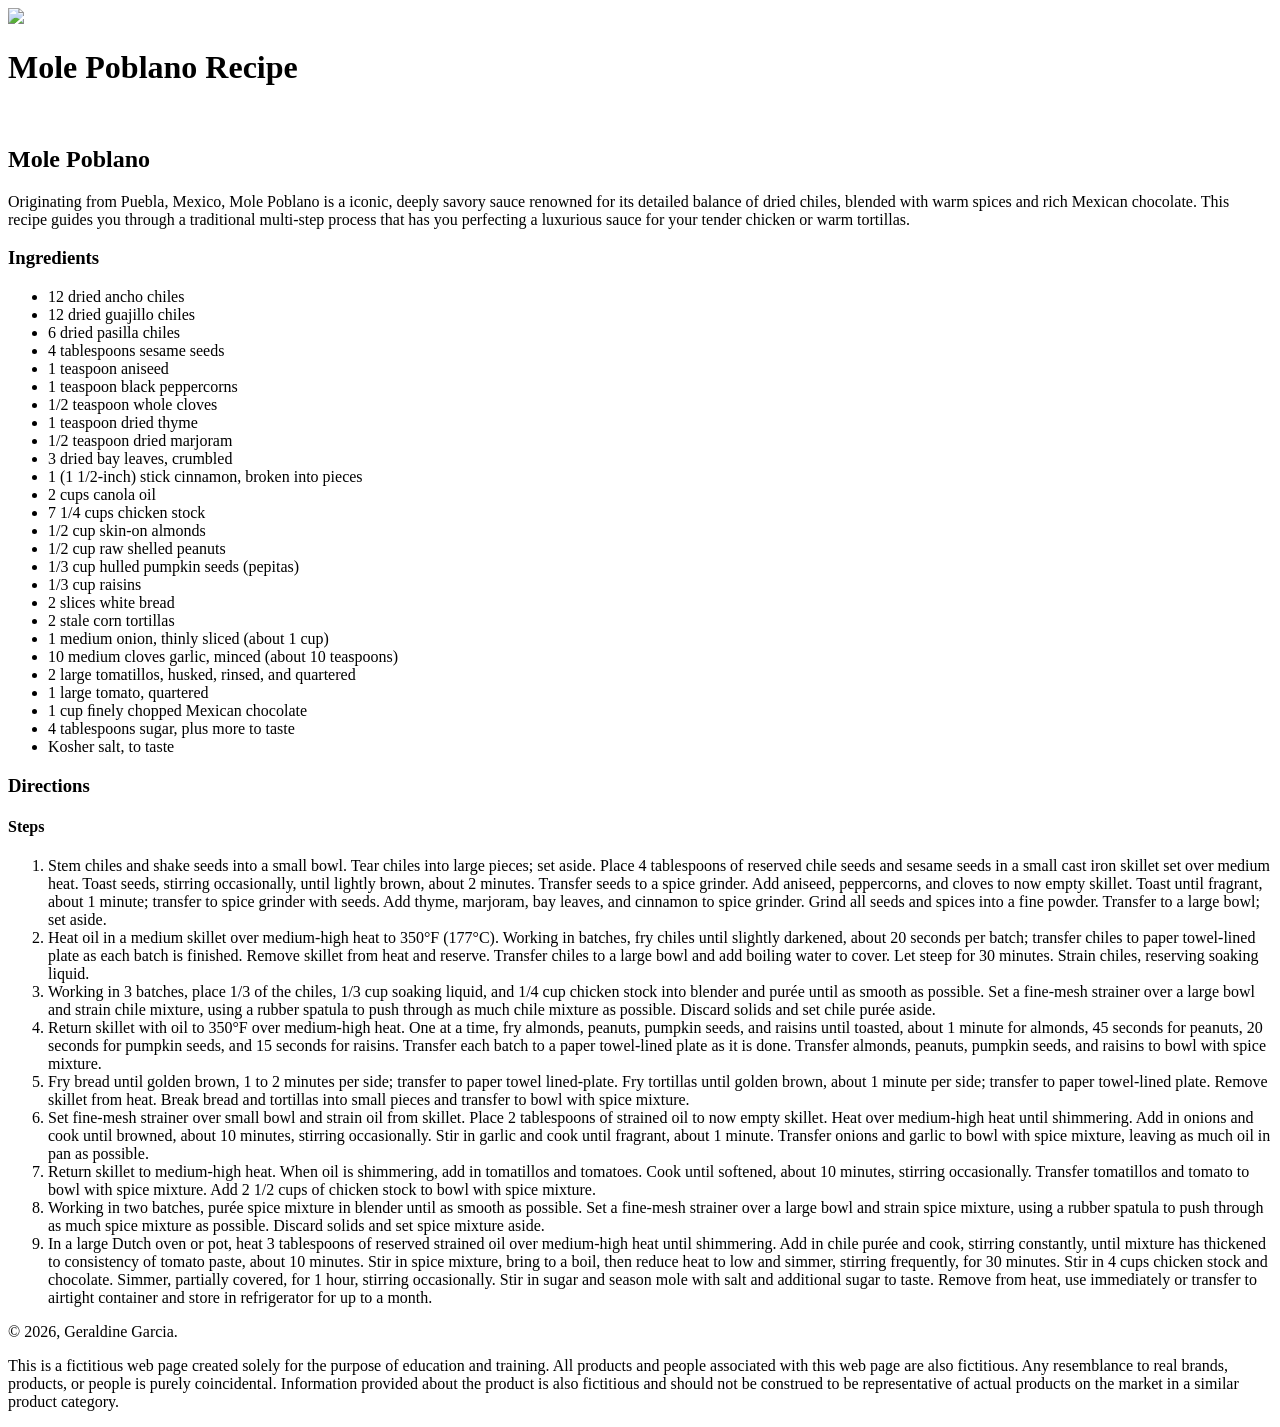
==== gra1750p2GeraldineGarcia2026/index.html @ 3e5c2159 "Add files via upload" ====
<!doctype html>
<html>
<head>
<meta charset="UTF-8">
<title>Mole Poblano | Geraldine Garcia, 2026</title>
</head>

<body>
	<wrapper>
	<header>
		<img src="https://www.seriouseats.com/thmb/TOQrlZhSHX6NwXXOT7vAIY7pMLY=/1500x0/filters:no_upscale():max_bytes(150000):strip_icc()/__opt__aboutcom__coeus__resources__content_migration__serious_eats__seriouseats.com__recipes__images__2012__10__20121024-227412-mole-poblano-8aa343f2cb384508834ed888a4b65df2.jpg" class="logo" />
		<h1>Mole Poblano Recipe</h1>
	</header>
		
		<main>
			<img srs="" class="banner" />
			<h2>Mole Poblano</h2>
			<p>Originating from Puebla, Mexico, Mole Poblano is a  iconic, deeply savory sauce renowned for its detailed balance of dried chiles, blended with warm spices and rich Mexican chocolate. This recipe guides you through a traditional multi-step process that has you perfecting a luxurious sauce for your tender chicken or warm tortillas.</p>
			<section>
			<h3>Ingredients</h3>
				<ul>
					<li>12 dried ancho chiles</li>
					<li>12 dried guajillo chiles</li>
					<li>6 dried pasilla chiles</li>
					<li>4 tablespoons sesame seeds</li>
					<li>1 teaspoon aniseed</li>
					<li>1 teaspoon black peppercorns</li>
					<li>1/2 teaspoon whole cloves</li>
					<li>1 teaspoon dried thyme</li>
					<li>1/2 teaspoon dried marjoram</li>
					<li>3 dried bay leaves, crumbled</li>
					<li>1 (1 1/2-inch) stick cinnamon, broken into pieces

</li>
					<li>2 cups canola oil</li>
					<li>7 1/4 cups chicken stock</li>
					<li>1/2 cup skin-on almonds</li>
					<li>1/2 cup raw shelled peanuts</li>
					<li>1/3 cup hulled pumpkin seeds (pepitas)</li>
					<li>1/3 cup raisins</li>
					<li>2 slices white bread</li>
					<li>2 stale corn tortillas</li>
					<li>1 medium onion, thinly sliced (about 1 cup)</li>
					<li>10 medium cloves garlic, minced (about 10 teaspoons)</li>
					<li>2 large tomatillos, husked, rinsed, and quartered

</li>
					<li>1 large tomato, quartered</li>
					<li>1 cup ﬁnely chopped Mexican chocolate</li>
					<li>4 tablespoons sugar, plus more to taste</li>
					<li>Kosher salt, to taste</li>
				</ul>
		     </section>
			 <section>
			 <h3>Directions</h3>
				 <h4>Steps</h4>
			     <ol>
					 <li>Stem chiles and shake seeds into a small bowl. Tear chiles into large pieces; set aside. Place 4 tablespoons of reserved chile seeds and sesame seeds in a small cast iron skillet set over medium heat. Toast seeds, stirring occasionally, until lightly brown, about 2 minutes. Transfer seeds to a spice grinder. Add aniseed, peppercorns, and cloves to now empty skillet. Toast until fragrant, about 1 minute; transfer to spice grinder with seeds. Add thyme, marjoram, bay leaves, and cinnamon to spice grinder. Grind all seeds and spices into a fine powder. Transfer to a large bowl; set aside.</li>
					 
					 <li>Heat oil in a medium skillet over medium-high heat to 350°F (177°C). Working in batches, fry chiles until slightly darkened, about 20 seconds per batch; transfer chiles to paper towel-lined plate as each batch is finished. Remove skillet from heat and reserve. Transfer chiles to a large bowl and add boiling water to cover. Let steep for 30 minutes. Strain chiles, reserving soaking liquid.</li>
					<li>Working in 3 batches, place 1/3 of the chiles, 1/3 cup soaking liquid, and 1/4 cup chicken stock into blender and purée until as smooth as possible. Set a fine-mesh strainer over a large bowl and strain chile mixture, using a rubber spatula to push through as much chile mixture as possible. Discard solids and set chile purée aside.</li>
					<li>Return skillet with oil to 350°F over medium-high heat. One at a time, fry almonds, peanuts, pumpkin seeds, and raisins until toasted, about 1 minute for almonds, 45 seconds for peanuts, 20 seconds for pumpkin seeds, and 15 seconds for raisins. Transfer each batch to a paper towel-lined plate as it is done. Transfer almonds, peanuts, pumpkin seeds, and raisins to bowl with spice mixture.</li>
					 <li>Fry bread until golden brown, 1 to 2 minutes per side; transfer to paper towel lined-plate. Fry tortillas until golden brown, about 1 minute per side; transfer to paper towel-lined plate. Remove skillet from heat. Break bread and tortillas into small pieces and transfer to bowl with spice mixture.</li>
					 <li>Set fine-mesh strainer over small bowl and strain oil from skillet. Place 2 tablespoons of strained oil to now empty skillet. Heat over medium-high heat until shimmering. Add in onions and cook until browned, about 10 minutes, stirring occasionally. Stir in garlic and cook until fragrant, about 1 minute. Transfer onions and garlic to bowl with spice mixture, leaving as much oil in pan as possible.

</li>
					 <li>Return skillet to medium-high heat. When oil is shimmering, add in tomatillos and tomatoes. Cook until softened, about 10 minutes, stirring occasionally. Transfer tomatillos and tomato to bowl with spice mixture. Add 2 1/2 cups of chicken stock to bowl with spice mixture.</li>
					 <li>Working in two batches, purée spice mixture in blender until as smooth as possible. Set a fine-mesh strainer over a large bowl and strain spice mixture, using a rubber spatula to push through as much spice mixture as possible. Discard solids and set spice mixture aside.</li>
					 <li>In a large Dutch oven or pot, heat 3 tablespoons of reserved strained oil over medium-high heat until shimmering. Add in chile purée and cook, stirring constantly, until mixture has thickened to consistency of tomato paste, about 10 minutes. Stir in spice mixture, bring to a boil, then reduce heat to low and simmer, stirring frequently, for 30 minutes. Stir in 4 cups chicken stock and chocolate. Simmer, partially covered, for 1 hour, stirring occasionally. Stir in sugar and season mole with salt and additional sugar to taste. Remove from heat, use immediately or transfer to airtight container and store in refrigerator for up to a month.</li>
					 
				
					 
				 </ol>
			  </section>
		</main>
		
		<footer>
			<p>© 2026, Geraldine Garcia.</p>
<p>This is a fictitious web page created solely for the purpose of education and training. All products and people associated with this web page are also fictitious. Any resemblance to real brands, products, or people is purely coincidental. Information provided about the product is also fictitious and should not be construed to be representative of actual products on the market in a similar product category.</p>
		</footer>
	</wrapper>
</body>
</html>
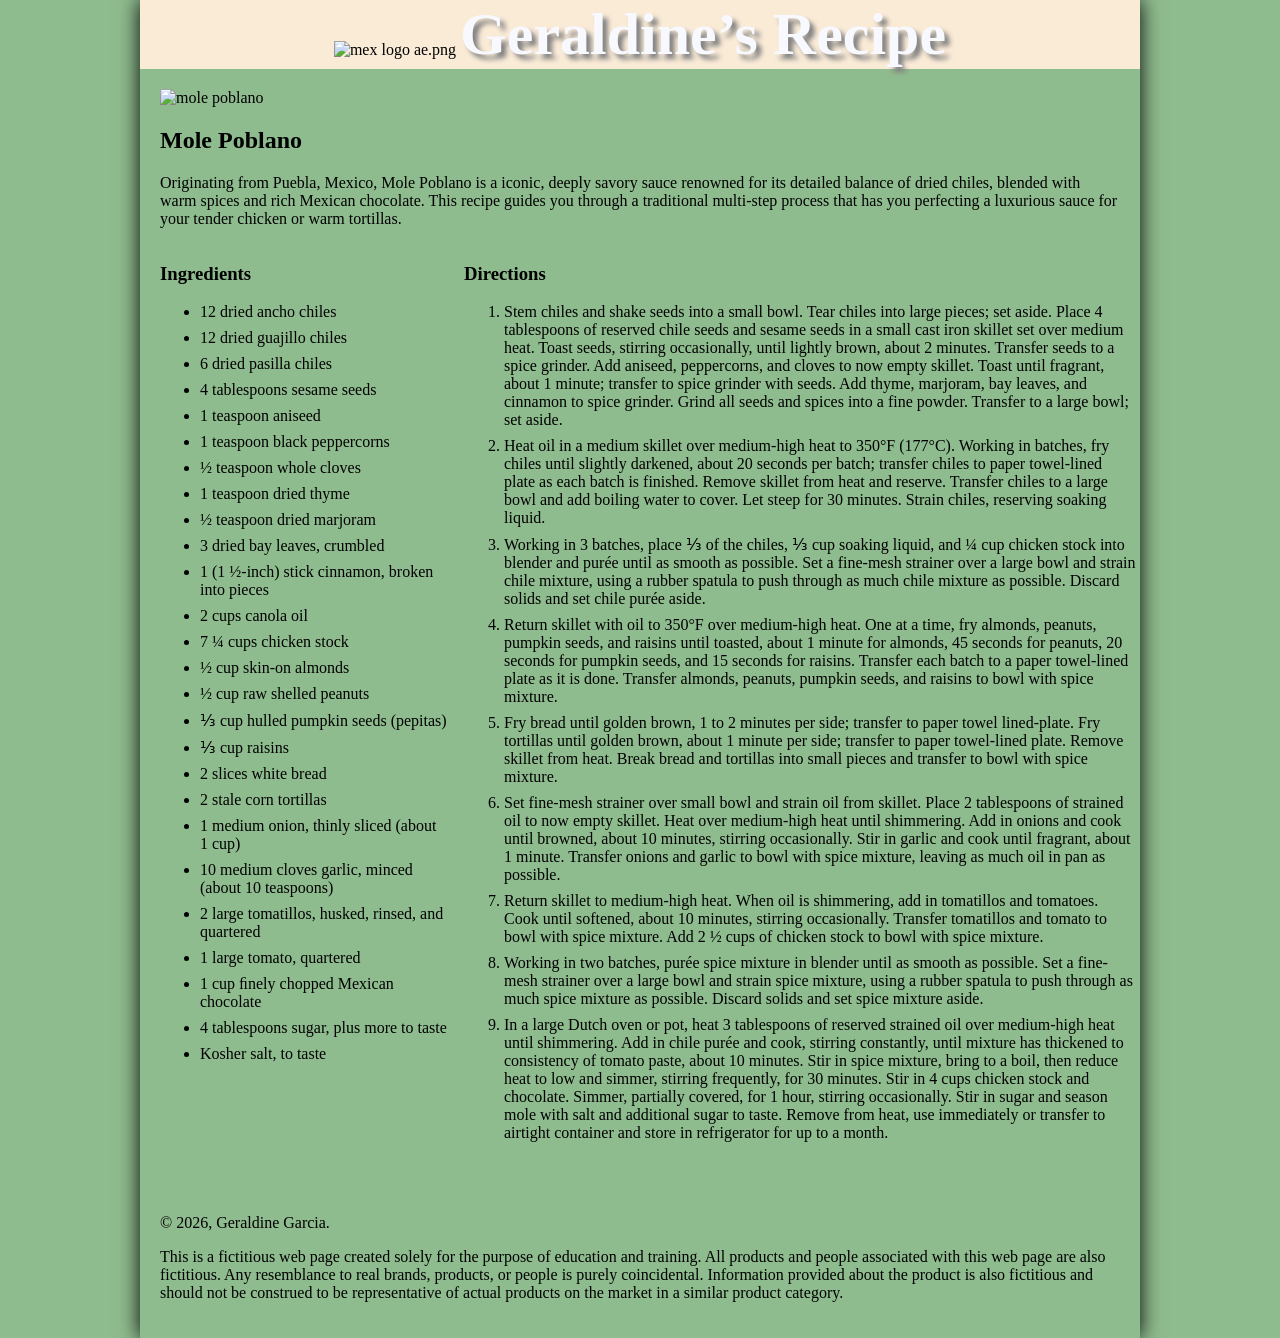
==== commit e909daa7: "Add files via upload" ====
--- a/gra1750p2GeraldineGarcia2026/index.html
+++ b/gra1750p2GeraldineGarcia2026/index.html
@@ -3,81 +3,110 @@
 <head>
 <meta charset="UTF-8">
 <title>Mole Poblano | Geraldine Garcia, 2026</title>
+<style>
+	
+body {
+    margin: 0;
+	background-color:darkseagreen; 
+}
+wrapper {
+    width: 1000px;
+    display: block;
+    margin: auto;
+	box-shadow: 0 0 20px black; 
+	
+}
+h1 {
+    display: inline;
+	color: ghostwhite;
+	text-shadow: 5px 5px 5px grey;
+	font-size: 60px;
+}
+.logo {
+    vertical-align: middle;
+    width: 150px;
+}
+header {
+    text-align: center;
+    background-color: antiquewhite;
+}
+.banner {
+    width: 100%; 
+}
+.container {
+	display: grid;
+	grid-template-columns: 30% 70%;
+	gap: 16px;
+	}
+	li{
+		margin-bottom: 8px;
+	}
+	main,footer{
+		padding: 20px
+	}
+</style>
 </head>
 
 <body>
-	<wrapper>
-	<header>
-		<img src="https://www.seriouseats.com/thmb/TOQrlZhSHX6NwXXOT7vAIY7pMLY=/1500x0/filters:no_upscale():max_bytes(150000):strip_icc()/__opt__aboutcom__coeus__resources__content_migration__serious_eats__seriouseats.com__recipes__images__2012__10__20121024-227412-mole-poblano-8aa343f2cb384508834ed888a4b65df2.jpg" class="logo" />
-		<h1>Mole Poblano Recipe</h1>
-	</header>
-		
-		<main>
-			<img srs="" class="banner" />
-			<h2>Mole Poblano</h2>
-			<p>Originating from Puebla, Mexico, Mole Poblano is a  iconic, deeply savory sauce renowned for its detailed balance of dried chiles, blended with warm spices and rich Mexican chocolate. This recipe guides you through a traditional multi-step process that has you perfecting a luxurious sauce for your tender chicken or warm tortillas.</p>
-			<section>
-			<h3>Ingredients</h3>
-				<ul>
-					<li>12 dried ancho chiles</li>
-					<li>12 dried guajillo chiles</li>
-					<li>6 dried pasilla chiles</li>
-					<li>4 tablespoons sesame seeds</li>
-					<li>1 teaspoon aniseed</li>
-					<li>1 teaspoon black peppercorns</li>
-					<li>1/2 teaspoon whole cloves</li>
-					<li>1 teaspoon dried thyme</li>
-					<li>1/2 teaspoon dried marjoram</li>
-					<li>3 dried bay leaves, crumbled</li>
-					<li>1 (1 1/2-inch) stick cinnamon, broken into pieces
-
-</li>
-					<li>2 cups canola oil</li>
-					<li>7 1/4 cups chicken stock</li>
-					<li>1/2 cup skin-on almonds</li>
-					<li>1/2 cup raw shelled peanuts</li>
-					<li>1/3 cup hulled pumpkin seeds (pepitas)</li>
-					<li>1/3 cup raisins</li>
-					<li>2 slices white bread</li>
-					<li>2 stale corn tortillas</li>
-					<li>1 medium onion, thinly sliced (about 1 cup)</li>
-					<li>10 medium cloves garlic, minced (about 10 teaspoons)</li>
-					<li>2 large tomatillos, husked, rinsed, and quartered
-
-</li>
-					<li>1 large tomato, quartered</li>
-					<li>1 cup ﬁnely chopped Mexican chocolate</li>
-					<li>4 tablespoons sugar, plus more to taste</li>
-					<li>Kosher salt, to taste</li>
-				</ul>
-		     </section>
-			 <section>
-			 <h3>Directions</h3>
-				 <h4>Steps</h4>
-			     <ol>
-					 <li>Stem chiles and shake seeds into a small bowl. Tear chiles into large pieces; set aside. Place 4 tablespoons of reserved chile seeds and sesame seeds in a small cast iron skillet set over medium heat. Toast seeds, stirring occasionally, until lightly brown, about 2 minutes. Transfer seeds to a spice grinder. Add aniseed, peppercorns, and cloves to now empty skillet. Toast until fragrant, about 1 minute; transfer to spice grinder with seeds. Add thyme, marjoram, bay leaves, and cinnamon to spice grinder. Grind all seeds and spices into a fine powder. Transfer to a large bowl; set aside.</li>
-					 
-					 <li>Heat oil in a medium skillet over medium-high heat to 350°F (177°C). Working in batches, fry chiles until slightly darkened, about 20 seconds per batch; transfer chiles to paper towel-lined plate as each batch is finished. Remove skillet from heat and reserve. Transfer chiles to a large bowl and add boiling water to cover. Let steep for 30 minutes. Strain chiles, reserving soaking liquid.</li>
-					<li>Working in 3 batches, place 1/3 of the chiles, 1/3 cup soaking liquid, and 1/4 cup chicken stock into blender and purée until as smooth as possible. Set a fine-mesh strainer over a large bowl and strain chile mixture, using a rubber spatula to push through as much chile mixture as possible. Discard solids and set chile purée aside.</li>
-					<li>Return skillet with oil to 350°F over medium-high heat. One at a time, fry almonds, peanuts, pumpkin seeds, and raisins until toasted, about 1 minute for almonds, 45 seconds for peanuts, 20 seconds for pumpkin seeds, and 15 seconds for raisins. Transfer each batch to a paper towel-lined plate as it is done. Transfer almonds, peanuts, pumpkin seeds, and raisins to bowl with spice mixture.</li>
-					 <li>Fry bread until golden brown, 1 to 2 minutes per side; transfer to paper towel lined-plate. Fry tortillas until golden brown, about 1 minute per side; transfer to paper towel-lined plate. Remove skillet from heat. Break bread and tortillas into small pieces and transfer to bowl with spice mixture.</li>
-					 <li>Set fine-mesh strainer over small bowl and strain oil from skillet. Place 2 tablespoons of strained oil to now empty skillet. Heat over medium-high heat until shimmering. Add in onions and cook until browned, about 10 minutes, stirring occasionally. Stir in garlic and cook until fragrant, about 1 minute. Transfer onions and garlic to bowl with spice mixture, leaving as much oil in pan as possible.
-
-</li>
-					 <li>Return skillet to medium-high heat. When oil is shimmering, add in tomatillos and tomatoes. Cook until softened, about 10 minutes, stirring occasionally. Transfer tomatillos and tomato to bowl with spice mixture. Add 2 1/2 cups of chicken stock to bowl with spice mixture.</li>
-					 <li>Working in two batches, purée spice mixture in blender until as smooth as possible. Set a fine-mesh strainer over a large bowl and strain spice mixture, using a rubber spatula to push through as much spice mixture as possible. Discard solids and set spice mixture aside.</li>
-					 <li>In a large Dutch oven or pot, heat 3 tablespoons of reserved strained oil over medium-high heat until shimmering. Add in chile purée and cook, stirring constantly, until mixture has thickened to consistency of tomato paste, about 10 minutes. Stir in spice mixture, bring to a boil, then reduce heat to low and simmer, stirring frequently, for 30 minutes. Stir in 4 cups chicken stock and chocolate. Simmer, partially covered, for 1 hour, stirring occasionally. Stir in sugar and season mole with salt and additional sugar to taste. Remove from heat, use immediately or transfer to airtight container and store in refrigerator for up to a month.</li>
-					 
-				
-					 
-				 </ol>
-			  </section>
-		</main>
-		
-		<footer>
-			<p>© 2026, Geraldine Garcia.</p>
-<p>This is a fictitious web page created solely for the purpose of education and training. All products and people associated with this web page are also fictitious. Any resemblance to real brands, products, or people is purely coincidental. Information provided about the product is also fictitious and should not be construed to be representative of actual products on the market in a similar product category.</p>
-		</footer>
-	</wrapper>
+<wrapper>
+  <header> <img src="../recipe dw/mexican-restaurant-logo-with-sugar-skull-cutlery_680023-1799 Background Removed.png" alt="mex logo ae.png" class="logo" />
+    <h1>Geraldine&rsquo;s Recipe</h1>
+  </header>
+  <main> <img src="../recipe dw/mole-cover.jpg" alt="mole poblano" class="banner" />
+    <h2>Mole Poblano</h2>
+    <p>Originating from Puebla, Mexico, Mole Poblano is a  iconic, deeply savory sauce renowned for its detailed balance of dried chiles, blended with warm spices and rich Mexican chocolate. This recipe guides you through a traditional multi-step process that has you perfecting a luxurious sauce for your tender chicken or warm tortillas.</p>
+    <div class="container">
+      <section>
+        <h3>Ingredients</h3>
+        <ul>
+          <li>12 dried ancho chiles</li>
+          <li>12 dried guajillo chiles</li>
+          <li>6 dried pasilla chiles</li>
+          <li>4 tablespoons sesame seeds</li>
+          <li>1 teaspoon aniseed</li>
+          <li>1 teaspoon black peppercorns</li>
+          <li>&frac12; teaspoon whole cloves</li>
+          <li>1 teaspoon dried thyme</li>
+          <li>&frac12; teaspoon dried marjoram</li>
+          <li>3 dried bay leaves, crumbled</li>
+          <li>1 (1 &frac12;-inch) stick cinnamon, broken into pieces </li>
+          <li>2 cups canola oil</li>
+          <li>7 &frac14; cups chicken stock</li>
+          <li>&frac12; cup skin-on almonds</li>
+          <li>&frac12; cup raw shelled peanuts</li>
+          <li>&frac13; cup hulled pumpkin seeds (pepitas)</li>
+          <li>&frac13; cup raisins</li>
+          <li>2 slices white bread</li>
+          <li>2 stale corn tortillas</li>
+          <li>1 medium onion, thinly sliced (about 1 cup)</li>
+          <li>10 medium cloves garlic, minced (about 10 teaspoons)</li>
+          <li>2 large tomatillos, husked, rinsed, and quartered </li>
+          <li>1 large tomato, quartered</li>
+          <li>1 cup ﬁnely chopped Mexican chocolate</li>
+          <li>4 tablespoons sugar, plus more to taste</li>
+          <li>Kosher salt, to taste</li>
+        </ul>
+      </section>
+      <section>
+        <h3>Directions</h3>
+        <ol>
+          <li>Stem chiles and shake seeds into a small bowl. Tear chiles into large pieces; set aside. Place 4 tablespoons of reserved chile seeds and sesame seeds in a small cast iron skillet set over medium heat. Toast seeds, stirring occasionally, until lightly brown, about 2 minutes. Transfer seeds to a spice grinder. Add aniseed, peppercorns, and cloves to now empty skillet. Toast until fragrant, about 1 minute; transfer to spice grinder with seeds. Add thyme, marjoram, bay leaves, and cinnamon to spice grinder. Grind all seeds and spices into a fine powder. Transfer to a large bowl; set aside.</li>
+          <li>Heat oil in a medium skillet over medium-high heat to 350&deg;F (177&deg;C). Working in batches, fry chiles until slightly darkened, about 20 seconds per batch; transfer chiles to paper towel-lined plate as each batch is finished. Remove skillet from heat and reserve. Transfer chiles to a large bowl and add boiling water to cover. Let steep for 30 minutes. Strain chiles, reserving soaking liquid.</li>
+          <li>Working in 3 batches, place &frac13; of the chiles, &frac13; cup soaking liquid, and &frac14; cup chicken stock into blender and pur&eacute;e until as smooth as possible. Set a fine-mesh strainer over a large bowl and strain chile mixture, using a rubber spatula to push through as much chile mixture as possible. Discard solids and set chile pur&eacute;e aside.</li>
+          <li>Return skillet with oil to 350&deg;F over medium-high heat. One at a time, fry almonds, peanuts, pumpkin seeds, and raisins until toasted, about 1 minute for almonds, 45 seconds for peanuts, 20 seconds for pumpkin seeds, and 15 seconds for raisins. Transfer each batch to a paper towel-lined plate as it is done. Transfer almonds, peanuts, pumpkin seeds, and raisins to bowl with spice mixture.</li>
+          <li>Fry bread until golden brown, 1 to 2 minutes per side; transfer to paper towel lined-plate. Fry tortillas until golden brown, about 1 minute per side; transfer to paper towel-lined plate. Remove skillet from heat. Break bread and tortillas into small pieces and transfer to bowl with spice mixture.</li>
+          <li>Set fine-mesh strainer over small bowl and strain oil from skillet. Place 2 tablespoons of strained oil to now empty skillet. Heat over medium-high heat until shimmering. Add in onions and cook until browned, about 10 minutes, stirring occasionally. Stir in garlic and cook until fragrant, about 1 minute. Transfer onions and garlic to bowl with spice mixture, leaving as much oil in pan as possible. </li>
+          <li>Return skillet to medium-high heat. When oil is shimmering, add in tomatillos and tomatoes. Cook until softened, about 10 minutes, stirring occasionally. Transfer tomatillos and tomato to bowl with spice mixture. Add 2 &frac12; cups of chicken stock to bowl with spice mixture.</li>
+          <li>Working in two batches, purée spice mixture in blender until as smooth as possible. Set a fine-mesh strainer over a large bowl and strain spice mixture, using a rubber spatula to push through as much spice mixture as possible. Discard solids and set spice mixture aside.</li>
+          <li>In a large Dutch oven or pot, heat 3 tablespoons of reserved strained oil over medium-high heat until shimmering. Add in chile pur&eacute;e and cook, stirring constantly, until mixture has thickened to consistency of tomato paste, about 10 minutes. Stir in spice mixture, bring to a boil, then reduce heat to low and simmer, stirring frequently, for 30 minutes. Stir in 4 cups chicken stock and chocolate. Simmer, partially covered, for 1 hour, stirring occasionally. Stir in sugar and season mole with salt and additional sugar to taste. Remove from heat, use immediately or transfer to airtight container and store in refrigerator for up to a month.</li>
+        </ol>
+      </section>
+    </div>
+  </main>
+  <footer>
+    <p>© 2026, Geraldine Garcia.</p>
+    <p>This is a fictitious web page created solely for the purpose of education and training. All products and people associated with this web page are also fictitious. Any resemblance to real brands, products, or people is purely coincidental. Information provided about the product is also fictitious and should not be construed to be representative of actual products on the market in a similar product category.</p>
+  </footer>
+</wrapper>
 </body>
 </html>
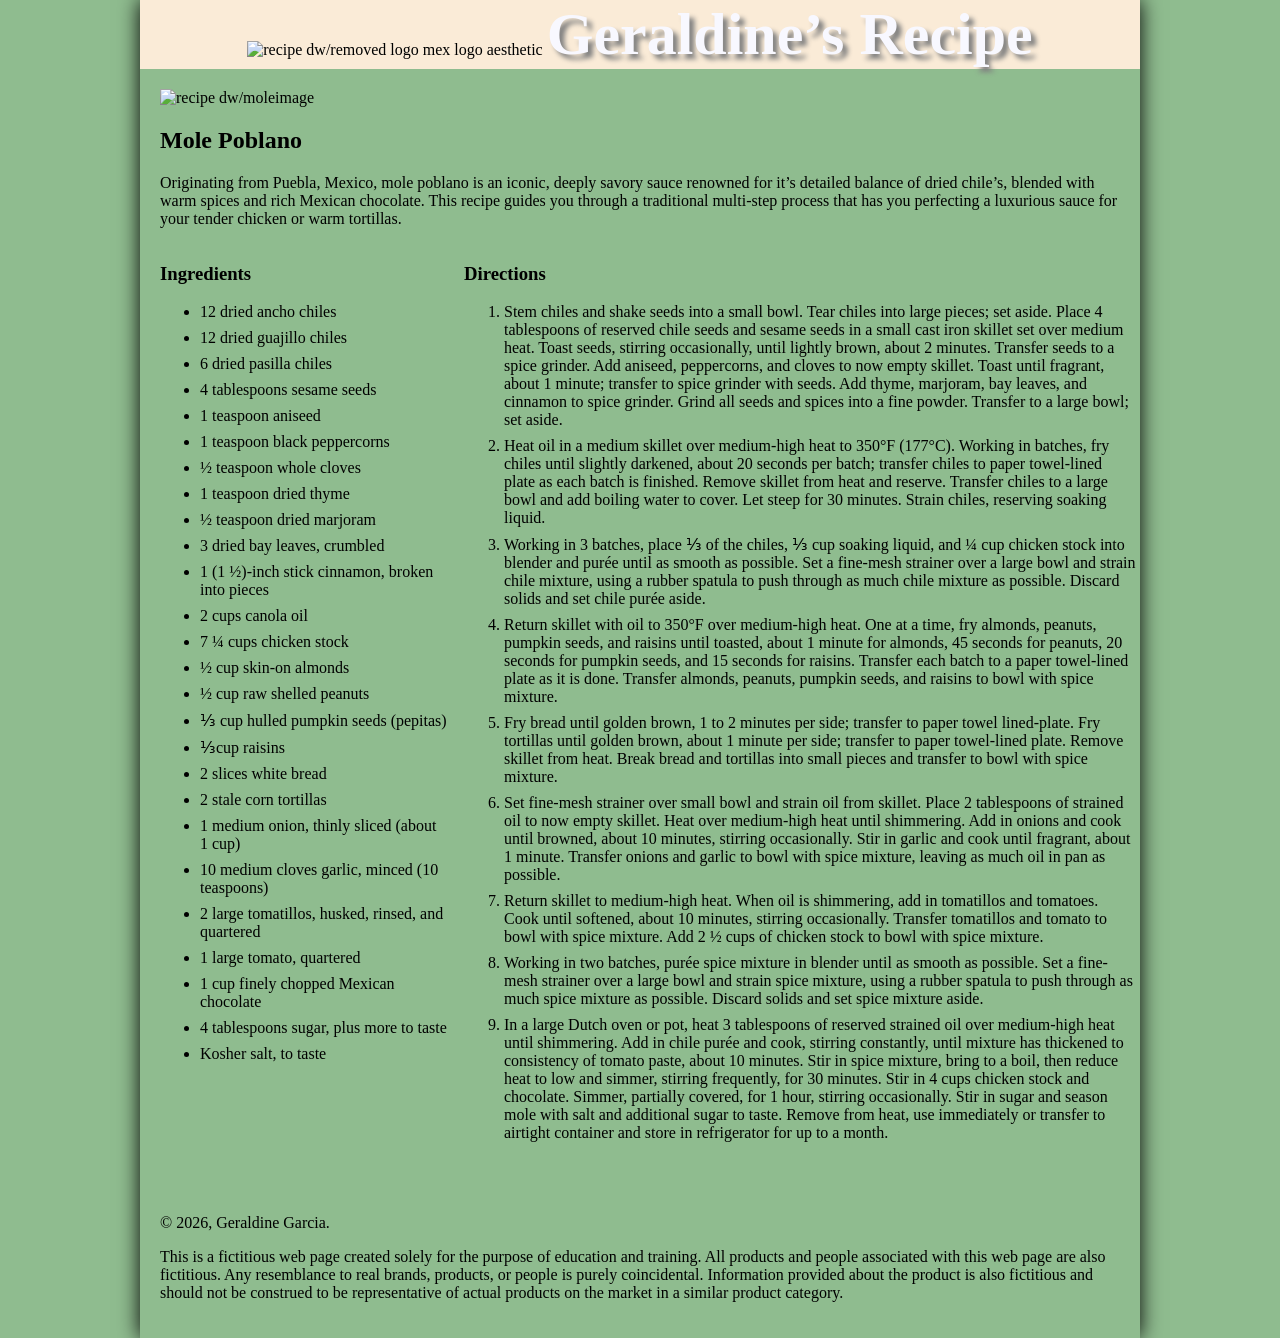
==== commit 517dca99: "Add files via upload" ====
--- a/gra1750p2GeraldineGarcia2026/index.html
+++ b/gra1750p2GeraldineGarcia2026/index.html
@@ -5,108 +5,108 @@
 <title>Mole Poblano | Geraldine Garcia, 2026</title>
 <style>
 	
-body {
-    margin: 0;
-	background-color:darkseagreen; 
-}
-wrapper {
-    width: 1000px;
-    display: block;
-    margin: auto;
-	box-shadow: 0 0 20px black; 
-	
-}
-h1 {
-    display: inline;
-	color: ghostwhite;
-	text-shadow: 5px 5px 5px grey;
-	font-size: 60px;
-}
-.logo {
-    vertical-align: middle;
-    width: 150px;
-}
-header {
-    text-align: center;
-    background-color: antiquewhite;
-}
-.banner {
-    width: 100%; 
-}
-.container {
-	display: grid;
-	grid-template-columns: 30% 70%;
-	gap: 16px;
+	body {
+		margin: 0;
+		background-color: darkseagreen;
+	}
+	wrapper {
+		width: 1000px;
+		display: block;
+		margin: auto;
+		box-shadow: 0 0 20px black;
+		
+	}
+	h1 {
+		display: inline;
+		color: ghostwhite;
+		text-shadow: 5px 5px 5px grey;
+		font-size: 60px;
+	}
+	.logo {
+		vertical-align: middle;
+		width: 150px;
+	}
+	header {
+		text-align: center;
+		background-color: antiquewhite;
+	}
+	.banner {
+		width: 100%;
+	}
+	.container {
+		display: grid;
+		grid-template-columns: 30% 70%;
+		gap: 16px;
 	}
 	li{
 		margin-bottom: 8px;
 	}
-	main,footer{
+	main,footer {
 		padding: 20px
 	}
-</style>
-</head>
-
-<body>
-<wrapper>
-  <header> <img src="../recipe dw/mexican-restaurant-logo-with-sugar-skull-cutlery_680023-1799 Background Removed.png" alt="mex logo ae.png" class="logo" />
-    <h1>Geraldine&rsquo;s Recipe</h1>
-  </header>
-  <main> <img src="../recipe dw/mole-cover.jpg" alt="mole poblano" class="banner" />
-    <h2>Mole Poblano</h2>
-    <p>Originating from Puebla, Mexico, Mole Poblano is a  iconic, deeply savory sauce renowned for its detailed balance of dried chiles, blended with warm spices and rich Mexican chocolate. This recipe guides you through a traditional multi-step process that has you perfecting a luxurious sauce for your tender chicken or warm tortillas.</p>
-    <div class="container">
-      <section>
-        <h3>Ingredients</h3>
-        <ul>
-          <li>12 dried ancho chiles</li>
-          <li>12 dried guajillo chiles</li>
-          <li>6 dried pasilla chiles</li>
-          <li>4 tablespoons sesame seeds</li>
-          <li>1 teaspoon aniseed</li>
-          <li>1 teaspoon black peppercorns</li>
-          <li>&frac12; teaspoon whole cloves</li>
-          <li>1 teaspoon dried thyme</li>
-          <li>&frac12; teaspoon dried marjoram</li>
-          <li>3 dried bay leaves, crumbled</li>
-          <li>1 (1 &frac12;-inch) stick cinnamon, broken into pieces </li>
-          <li>2 cups canola oil</li>
-          <li>7 &frac14; cups chicken stock</li>
-          <li>&frac12; cup skin-on almonds</li>
-          <li>&frac12; cup raw shelled peanuts</li>
-          <li>&frac13; cup hulled pumpkin seeds (pepitas)</li>
-          <li>&frac13; cup raisins</li>
-          <li>2 slices white bread</li>
-          <li>2 stale corn tortillas</li>
-          <li>1 medium onion, thinly sliced (about 1 cup)</li>
-          <li>10 medium cloves garlic, minced (about 10 teaspoons)</li>
-          <li>2 large tomatillos, husked, rinsed, and quartered </li>
-          <li>1 large tomato, quartered</li>
-          <li>1 cup ﬁnely chopped Mexican chocolate</li>
-          <li>4 tablespoons sugar, plus more to taste</li>
-          <li>Kosher salt, to taste</li>
-        </ul>
-      </section>
-      <section>
-        <h3>Directions</h3>
-        <ol>
-          <li>Stem chiles and shake seeds into a small bowl. Tear chiles into large pieces; set aside. Place 4 tablespoons of reserved chile seeds and sesame seeds in a small cast iron skillet set over medium heat. Toast seeds, stirring occasionally, until lightly brown, about 2 minutes. Transfer seeds to a spice grinder. Add aniseed, peppercorns, and cloves to now empty skillet. Toast until fragrant, about 1 minute; transfer to spice grinder with seeds. Add thyme, marjoram, bay leaves, and cinnamon to spice grinder. Grind all seeds and spices into a fine powder. Transfer to a large bowl; set aside.</li>
-          <li>Heat oil in a medium skillet over medium-high heat to 350&deg;F (177&deg;C). Working in batches, fry chiles until slightly darkened, about 20 seconds per batch; transfer chiles to paper towel-lined plate as each batch is finished. Remove skillet from heat and reserve. Transfer chiles to a large bowl and add boiling water to cover. Let steep for 30 minutes. Strain chiles, reserving soaking liquid.</li>
-          <li>Working in 3 batches, place &frac13; of the chiles, &frac13; cup soaking liquid, and &frac14; cup chicken stock into blender and pur&eacute;e until as smooth as possible. Set a fine-mesh strainer over a large bowl and strain chile mixture, using a rubber spatula to push through as much chile mixture as possible. Discard solids and set chile pur&eacute;e aside.</li>
-          <li>Return skillet with oil to 350&deg;F over medium-high heat. One at a time, fry almonds, peanuts, pumpkin seeds, and raisins until toasted, about 1 minute for almonds, 45 seconds for peanuts, 20 seconds for pumpkin seeds, and 15 seconds for raisins. Transfer each batch to a paper towel-lined plate as it is done. Transfer almonds, peanuts, pumpkin seeds, and raisins to bowl with spice mixture.</li>
-          <li>Fry bread until golden brown, 1 to 2 minutes per side; transfer to paper towel lined-plate. Fry tortillas until golden brown, about 1 minute per side; transfer to paper towel-lined plate. Remove skillet from heat. Break bread and tortillas into small pieces and transfer to bowl with spice mixture.</li>
-          <li>Set fine-mesh strainer over small bowl and strain oil from skillet. Place 2 tablespoons of strained oil to now empty skillet. Heat over medium-high heat until shimmering. Add in onions and cook until browned, about 10 minutes, stirring occasionally. Stir in garlic and cook until fragrant, about 1 minute. Transfer onions and garlic to bowl with spice mixture, leaving as much oil in pan as possible. </li>
-          <li>Return skillet to medium-high heat. When oil is shimmering, add in tomatillos and tomatoes. Cook until softened, about 10 minutes, stirring occasionally. Transfer tomatillos and tomato to bowl with spice mixture. Add 2 &frac12; cups of chicken stock to bowl with spice mixture.</li>
-          <li>Working in two batches, purée spice mixture in blender until as smooth as possible. Set a fine-mesh strainer over a large bowl and strain spice mixture, using a rubber spatula to push through as much spice mixture as possible. Discard solids and set spice mixture aside.</li>
-          <li>In a large Dutch oven or pot, heat 3 tablespoons of reserved strained oil over medium-high heat until shimmering. Add in chile pur&eacute;e and cook, stirring constantly, until mixture has thickened to consistency of tomato paste, about 10 minutes. Stir in spice mixture, bring to a boil, then reduce heat to low and simmer, stirring frequently, for 30 minutes. Stir in 4 cups chicken stock and chocolate. Simmer, partially covered, for 1 hour, stirring occasionally. Stir in sugar and season mole with salt and additional sugar to taste. Remove from heat, use immediately or transfer to airtight container and store in refrigerator for up to a month.</li>
-        </ol>
-      </section>
-    </div>
-  </main>
-  <footer>
-    <p>© 2026, Geraldine Garcia.</p>
-    <p>This is a fictitious web page created solely for the purpose of education and training. All products and people associated with this web page are also fictitious. Any resemblance to real brands, products, or people is purely coincidental. Information provided about the product is also fictitious and should not be construed to be representative of actual products on the market in a similar product category.</p>
-  </footer>
-</wrapper>
-</body>
-</html>
+	</style>
+	</head>
+	
+	<body>
+		<wrapper>
+			<header> <img src="../recipe dw/removed logo mex logo aesthetic.png" alt="recipe dw/removed logo mex logo aesthetic" class="logo" />
+				<h1>Geraldine&rsquo;s Recipe</h1>
+			</header>
+			<main> <img src="../recipe dw/moleimage.jpg" alt="recipe dw/moleimage" class="banner" />
+				<h2>Mole Poblano</h2>
+				<p>Originating from Puebla, Mexico, mole poblano is an iconic, deeply savory sauce renowned for it&rsquo;s detailed balance of dried chile&rsquo;s, blended with warm spices and rich Mexican chocolate. This recipe guides you through a traditional multi-step process that has you perfecting a luxurious sauce for your tender chicken or warm tortillas.</p>
+				<div class="container">
+				<section>
+					<h3>Ingredients</h3>
+					<ul>
+						<li>12 dried ancho chiles</li>
+						<li>12 dried guajillo chiles</li>
+						<li>6 dried pasilla chiles</li>
+						<li>4 tablespoons sesame seeds</li>
+						<li>1 teaspoon aniseed</li>
+						<li>1 teaspoon black peppercorns</li>
+						<li>&frac12; teaspoon whole cloves</li>
+						<li>1 teaspoon dried thyme</li>
+						<li>&frac12; teaspoon dried marjoram</li>
+						<li>3 dried bay leaves, crumbled</li>
+						<li>1 (1 &frac12;)-inch stick cinnamon, broken into pieces</li>
+						<li>2 cups canola oil</li>
+						<li>7 &frac14; cups chicken stock</li>
+						<li>&frac12; cup skin-on almonds</li>
+						<li>&frac12; cup raw shelled peanuts</li>
+						<li>&frac13; cup hulled pumpkin seeds (pepitas)</li>
+						<li>&frac13;cup raisins</li>
+						<li>2 slices white bread</li>
+						<li>2 stale corn tortillas</li>
+						<li>1 medium onion, thinly sliced (about 1 cup)</li>
+						<li>10 medium cloves garlic, minced (10 teaspoons)</li>
+						<li>2 large tomatillos, husked, rinsed, and quartered</li>
+						<li>1 large tomato, quartered</li>
+						<li>1 cup finely chopped Mexican chocolate</li>
+						<li>4 tablespoons sugar, plus more to taste</li>
+						<li>Kosher salt, to taste</li>
+					</ul>
+				</section>
+				<section>
+					<h3>Directions</h3>
+					<ol>
+						<li>Stem chiles and shake seeds into a small bowl. Tear chiles into large pieces; set aside. Place 4 tablespoons of reserved chile seeds and sesame seeds in a small cast iron skillet set over medium heat. Toast seeds, stirring occasionally, until lightly brown, about 2 minutes. Transfer seeds to a spice grinder. Add aniseed, peppercorns, and cloves to now empty skillet. Toast until fragrant, about 1 minute; transfer to spice grinder with seeds. Add thyme, marjoram, bay leaves, and cinnamon to spice grinder. Grind all seeds and spices into a fine powder. Transfer to a large bowl; set aside.</li>
+						<li>Heat oil in a medium skillet over medium-high heat to 350&deg;F (177&deg;C). Working in batches, fry chiles until slightly darkened, about 20 seconds per batch; transfer chiles to paper towel-lined plate as each batch is finished. Remove skillet from heat and reserve. Transfer chiles to a large bowl and add boiling water to cover. Let steep for 30 minutes. Strain chiles, reserving soaking liquid.</li>
+          				<li>Working in 3 batches, place &frac13; of the chiles, &frac13; cup soaking liquid, and &frac14; cup chicken stock into blender and pur&eacute;e until as smooth as possible. Set a fine-mesh strainer over a large bowl and strain chile mixture, using a rubber spatula to push through as much chile mixture as possible. Discard solids and set chile pur&eacute;e aside.</li>
+          				<li>Return skillet with oil to 350&deg;F over medium-high heat. One at a time, fry almonds, peanuts, pumpkin seeds, and raisins until toasted, about 1 minute for almonds, 45 seconds for peanuts, 20 seconds for pumpkin seeds, and 15 seconds for raisins. Transfer each batch to a paper towel-lined plate as it is done. Transfer almonds, peanuts, pumpkin seeds, and raisins to bowl with spice mixture.</li>
+          				<li>Fry bread until golden brown, 1 to 2 minutes per side; transfer to paper towel lined-plate. Fry tortillas until golden brown, about 1 minute per side; transfer to paper towel-lined plate. Remove skillet from heat. Break bread and tortillas into small pieces and transfer to bowl with spice mixture.</li>
+          				<li>Set fine-mesh strainer over small bowl and strain oil from skillet. Place 2 tablespoons of strained oil to now empty skillet. Heat over medium-high heat until shimmering. Add in onions and cook until browned, about 10 minutes, stirring occasionally. Stir in garlic and cook until fragrant, about 1 minute. Transfer onions and garlic to bowl with spice mixture, leaving as much oil in pan as possible. </li>
+						<li>Return skillet to medium-high heat. When oil is shimmering, add in tomatillos and tomatoes. Cook until softened, about 10 minutes, stirring occasionally. Transfer tomatillos and tomato to bowl with spice mixture. Add 2 &frac12; cups of chicken stock to bowl with spice mixture.</li>
+          				<li>Working in two batches, purée spice mixture in blender until as smooth as possible. Set a fine-mesh strainer over a large bowl and strain spice mixture, using a rubber spatula to push through as much spice mixture as possible. Discard solids and set spice mixture aside.</li>
+          				<li>In a large Dutch oven or pot, heat 3 tablespoons of reserved strained oil over medium-high heat until shimmering. Add in chile pur&eacute;e and cook, stirring constantly, until mixture has thickened to consistency of tomato paste, about 10 minutes. Stir in spice mixture, bring to a boil, then reduce heat to low and simmer, stirring frequently, for 30 minutes. Stir in 4 cups chicken stock and chocolate. Simmer, partially covered, for 1 hour, stirring occasionally. Stir in sugar and season mole with salt and additional sugar to taste. Remove from heat, use immediately or transfer to airtight container and store in refrigerator for up to a month.</li>
+					</ol>
+				</section>
+				</div>
+			</main>
+			<footer>
+				 	<p>© 2026, Geraldine Garcia.</p>
+    				<p>This is a fictitious web page created solely for the purpose of education and training. All products and people associated with this web page are also fictitious. Any resemblance to real brands, products, or people is purely coincidental. Information provided about the product is also fictitious and should not be construed to be representative of actual products on the market in a similar product category.</p>
+			</footer>
+		</wrapper>
+	</body>
+</html>
